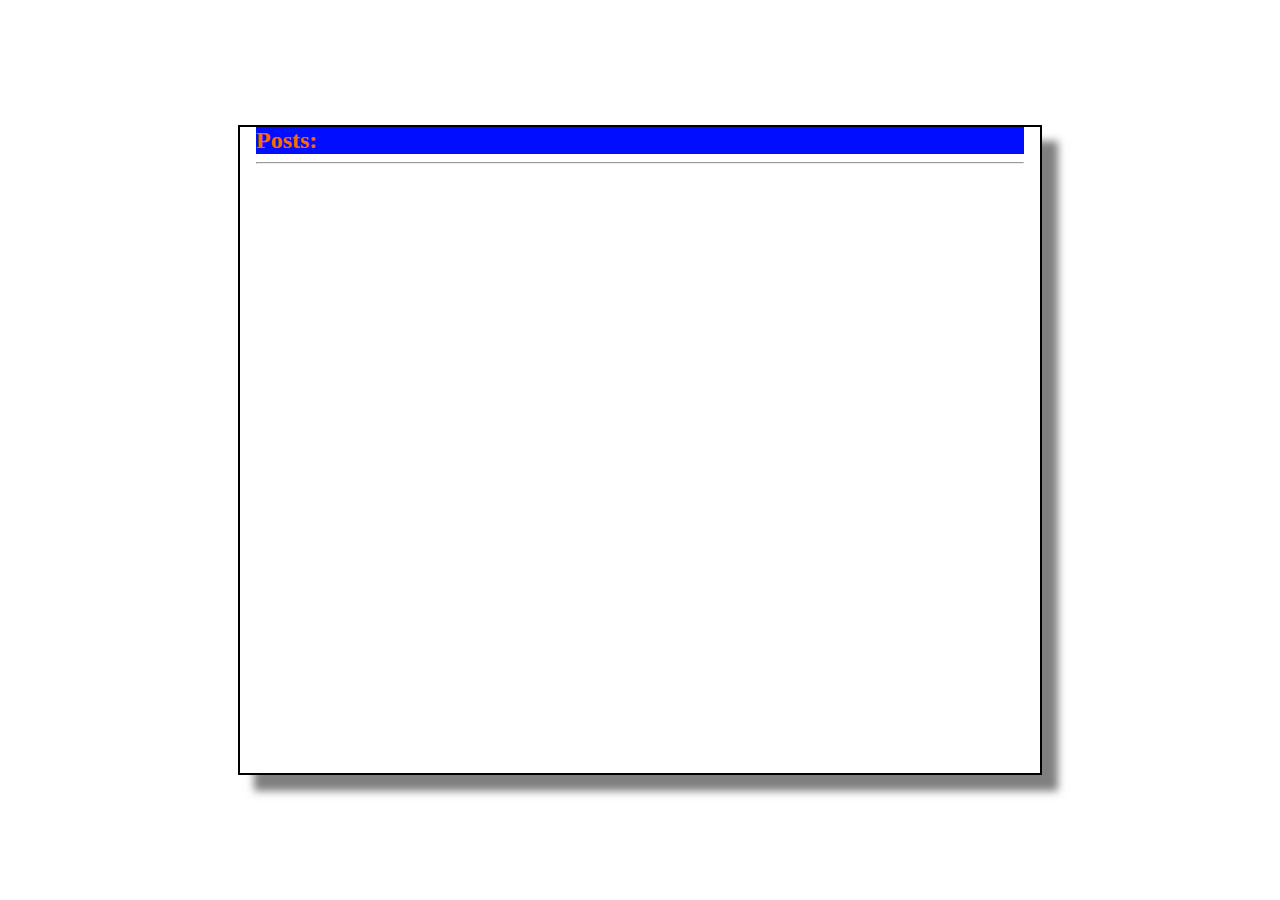
==== templates/posts.html @ 8c2a2b6d "added two complete pages, modified main and other .py files so that html files would be implemented " ====
<!DOCTYPE html>
<html>
<head>
    <link rel="stylesheet" href="/html/site.css">
    <title>post page</title>
</head>
<body>
    <div class="postbox">
        <!--Title of the post box.-->
        <div class="header">
            Posts:
        </div>
        <hr>

        <!--This is the beginning of posts that have been made.-->
        <div>
            
        </div>

    </div>
</body>
</html>
---- html/site.css ----
div.header{
    background: rgba(0, 13, 255, 1);
    color: rgba(251, 105, 0, 1);
    font-weight:bolder;
    font-size:x-large; 
}

.links{
    color: rgb(255, 68, 0);
    z-index: 10;
}

div.popup{
    border: 2px double black;
    background:white;
    padding-top: 0em;
    padding-left: 1em;
    padding-right: 1em;
    padding-bottom: 1em;

    position: fixed;
    top: 0;
    bottom: 0;
    left: 0;
    right: 0;
    margin: auto;

    width: 40vw;
    height: 35vh;

    overflow: auto;

    box-shadow: 1em 1em 0.5em rgba(0, 0, 0, .5);

    z-index: 10;
}

.button{
    border: 3px outset;
    margin: 1em;
    padding: 1em;
    background:lightgray;
    text-align: center;
}

div.postbox{
    border: 2px double black;
    background:white;
    padding-top: 0em;
    padding-left: 1em;
    padding-right: 1em;
    padding-bottom: 1em;

    position: fixed;
    top: 0;
    bottom: 0;
    left: 0;
    right: 0;
    margin: auto;

    width: 60vw;
    height: 70vh;

    overflow: auto;

    box-shadow: 1em 1em 0.5em rgba(0, 0, 0, .5);

    z-index: 10;
}
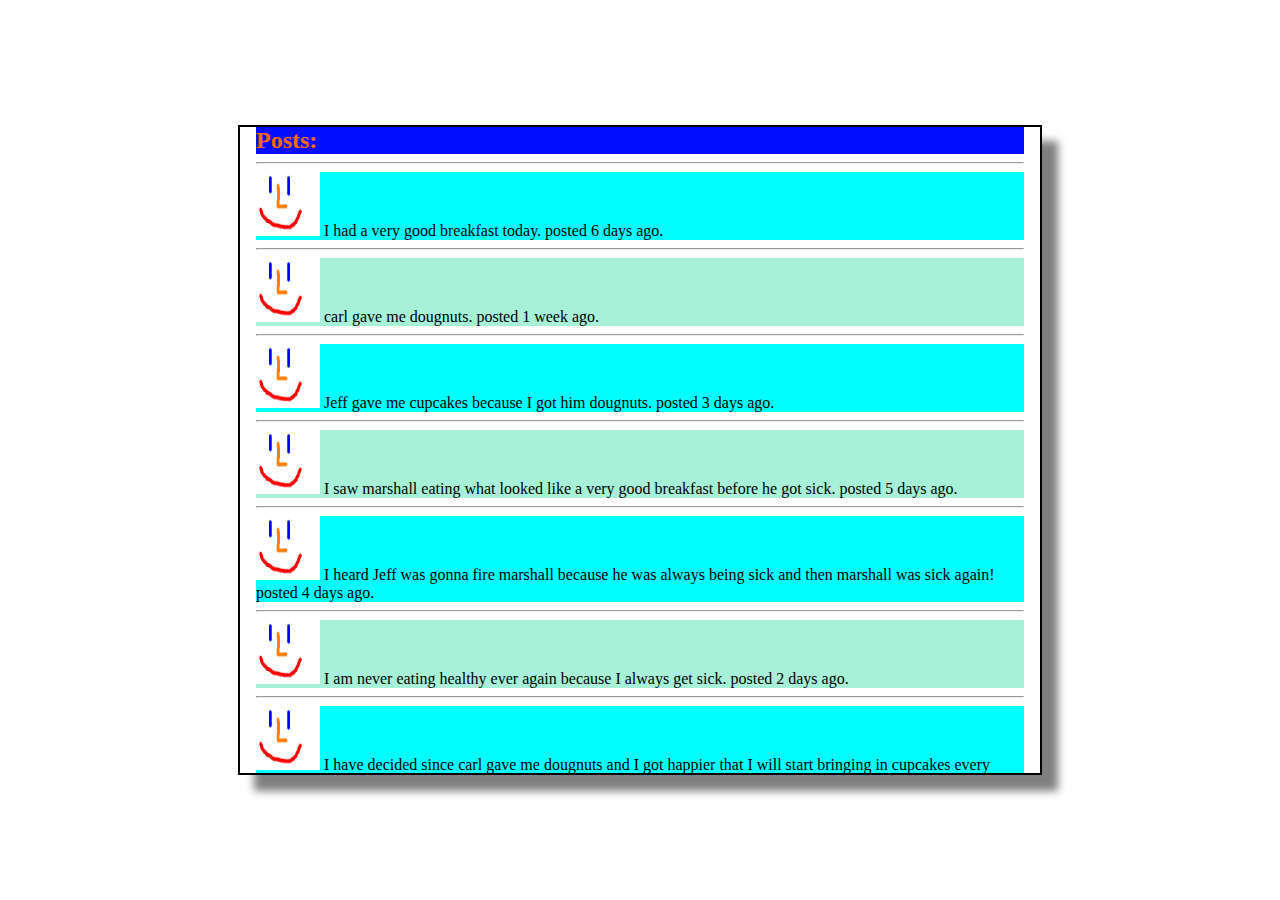
==== commit 01a6da2f: "removed attempted align commands on posts. finalized all pages and added color to posts." ====
--- a/templates/posts.html
+++ b/templates/posts.html
@@ -13,10 +13,75 @@
         <hr>
 
         <!--This is the beginning of posts that have been made.-->
-        <div>
-            
+        <div class="post1">
+            <img src="/html/logo.png" width="64" height="64">
+            I had a very good breakfast today.
+            <span>posted 6 days ago.</span>
         </div>
+        <hr>
 
+        <div class="post2">
+            <img src="/html/logo.png" width="64" height="64">
+            carl gave me dougnuts.
+            <span>posted 1 week ago.</span>
+        </div>
+        <hr>
+
+        <div class="post1">
+            <img src="/html/logo.png" width="64" height="64">
+            Jeff gave me cupcakes because I got him dougnuts.
+            <span>posted 3 days ago.</span>
+        </div>
+        <hr>
+
+        <div class="post2">
+            <img src="/html/logo.png" width="64" height="64">
+            I saw marshall eating what looked like a very good breakfast before he got sick.
+            <span>posted 5 days ago.</span>
+        </div>
+        <hr>
+
+        <div class="post1">
+            <img src="/html/logo.png" width="64" height="64">
+            I heard Jeff was gonna fire marshall because he was always being sick and then marshall was sick again!
+            <span>posted 4 days ago.</span>
+        </div>
+        <hr>
+
+        <div class="post2">
+            <img src="/html/logo.png" width="64" height="64">
+            I am never eating healthy ever again because I always get sick.
+            <span>posted 2 days ago.</span>
+        </div>
+        <hr>
+
+        <div class="post1">
+            <img src="/html/logo.png" width="64" height="64">
+            I have decided since carl gave me dougnuts and I got happier that I will start bringing in cupcakes every friday for the team.
+            <span>posted 3 days ago.</span>
+        </div>
+        <hr>
+
+        <div class="post2">
+            <img src="/html/logo.png" width="64" height="64">
+            I am feeling so much better since I started eating doughnuts yesterday.
+            <span>posted 1 days ago.</span>
+        </div>
+        <hr>
+
+        <div class="post1">
+            <img src="/html/logo.png" width="64" height="64">
+            moral has already improved in the company and sales are up 2000%!!!
+            <span>posted 5 hours ago ago. 16 views</span>
+        </div>
+        <hr>
+
+        <div class="post2">
+            <img src="/html/logo.png" width="64" height="64">
+            I have decided that we will no longer be looking to fire people.
+            <span>posted 32 minutes ago. 20 views</span>
+        </div>
+        <hr>
     </div>
 </body>
 </html>
--- a/html/site.css
+++ b/html/site.css
@@ -66,4 +66,12 @@
     box-shadow: 1em 1em 0.5em rgba(0, 0, 0, .5);
 
     z-index: 10;
+}
+
+.post1{
+    background-color: aqua;
+}
+
+.post2{
+    background-color: rgb(167, 241, 216);
 }